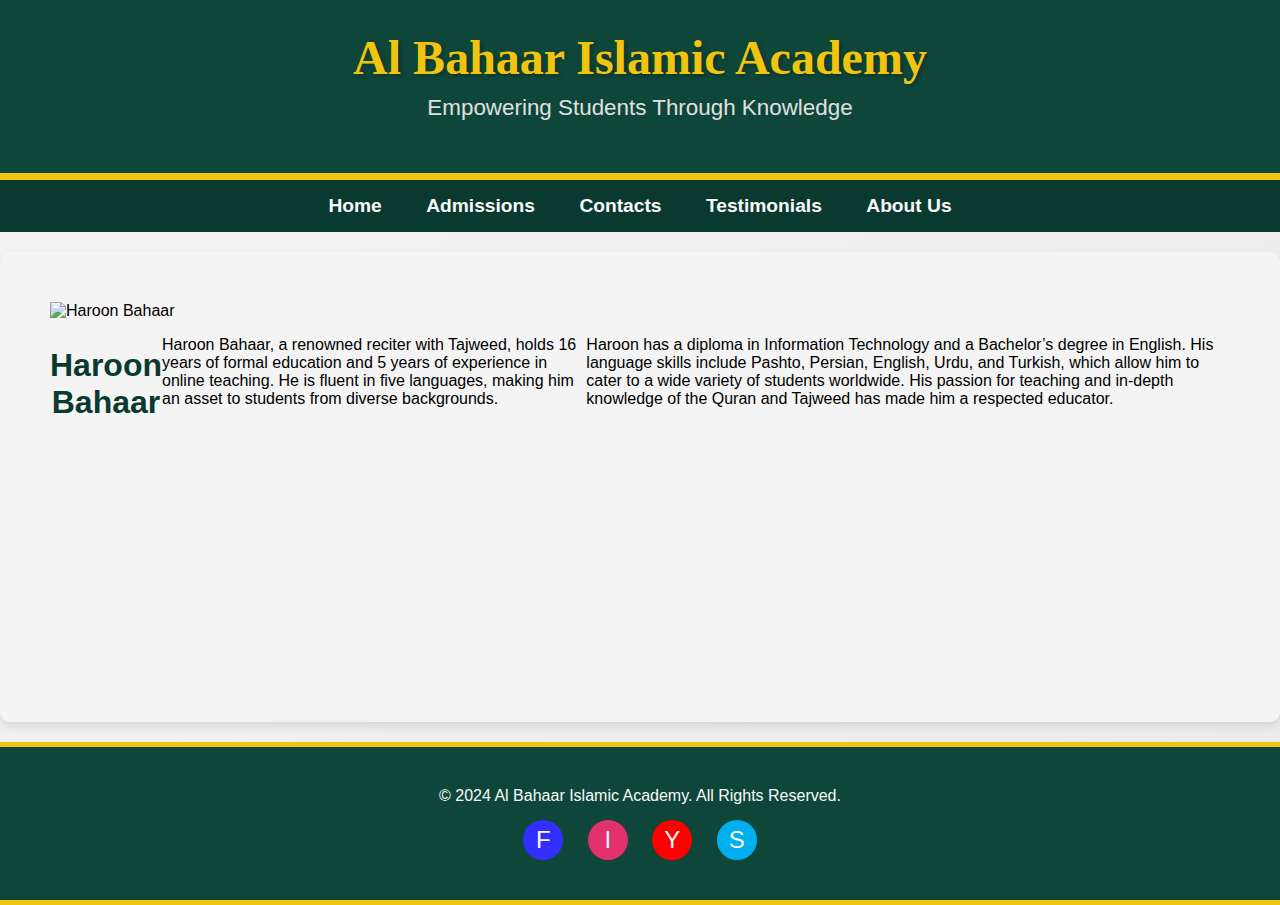
==== about.html @ 7580d73e "Add files via upload" ====
<!DOCTYPE html>
<html lang="en">
<head>
    <meta charset="UTF-8">
    <meta name="viewport" content="width=device-width, initial-scale=1.0">
    <title>About Us - Al Bahaar Islamic Academy</title>
    <link rel="stylesheet" href="styles.css"> <!-- Link to your main CSS file -->
    <link rel="stylesheet" href="about.css"> <!-- Link to about-specific CSS -->
</head>
<body>
    <header>
        <h1>Al Bahaar Islamic Academy</h1>
        <p>Empowering Students Through Knowledge</p>
    </header>

    <nav>
        <a href="index.html">Home</a>
        <a href="admissions.html">Admissions</a>
        <a href="contacts.html">Contacts</a>
        <a href="testimonials.html">Testimonials</a>
        <a href="about.html">About Us</a>
    </nav>
    <main>
        <section id="about-section" class="about-container">
            <div class="about-image">
                <img src="path/to/haroon-bahaar.jpg" alt="Haroon Bahaar" />
            </div>
            <div class="about-content">
                <h2>Haroon Bahaar</h2>
                <p>Haroon Bahaar, a renowned reciter with Tajweed, holds 16 years of formal education and 5 years of experience in online teaching. He is fluent in five languages, making him an asset to students from diverse backgrounds.</p>
                <p>Haroon has a diploma in Information Technology and a Bachelor’s degree in English. His language skills include Pashto, Persian, English, Urdu, and Turkish, which allow him to cater to a wide variety of students worldwide. His passion for teaching and in-depth knowledge of the Quran and Tajweed has made him a respected educator.</p>
            </div>
        </section>
    </main>
    

    
    <footer>
        <p>&copy; 2024 Al Bahaar Islamic Academy. All Rights Reserved.</p>
        <div class="social-icons">
            <a href="https://www.facebook.com" class="facebook" title="Facebook">F</a>
            <a href="https://www.instagram.com" class="instagram" title="Instagram">I</a>
            <a href="https://www.youtube.com" class="youtube" title="YouTube">Y</a>
            <a href="https://www.skype.com" class="skype" title="Skype">S</a>
        </div>
    </footer>
    <script src="about.js"></script>
   
</body>
</html>
---- styles.css ----
/* General Styles */
body {
    font-family: 'Roboto', sans-serif;
    margin: 0;
    padding: 0;
    background: linear-gradient(to bottom right, #f4f4f4, #eaeaea);
    display: flex;
    flex-direction: column;
    min-height: 100vh;
}

/* my Style Header */
header {
    background: #0e473a; /* Dark green, symbolic in Islamic cultures */
    color: #f9f9f9;
    padding: 30px 0;
    text-align: center;
    border-bottom: 5px solid #f1c40f; /* Golden accent */
    background-image: url('islamic-pattern.png'); /* You can use a subtle geometric Islamic pattern */
    background-size: cover;
}

header h1 {
    margin: 0;
    font-size: 3rem;
    color: #f1c40f; /* Golden accent */
    font-family: 'Amiri', serif; /* A classic Arabic-inspired font */
    text-shadow: 2px 2px 4px rgba(0, 0, 0, 0.3);
}

header p {
    font-size: 1.4rem;
    color: #e0e0e0; /* Soft white/grey for subtitle */
    font-family: 'Poppins', sans-serif;
    margin-top: 10px;
}

/* my Style Navigation */
nav {
    background: #0a3a2f; /* Darker green to complement the header */
    text-align: center;
    padding: 15px 0;
    border-top: 2px solid #f1c40f; /* Golden accent */
}

nav a {
    color: #f9f9f9;
    text-decoration: none;
    margin: 0 20px;
    font-size: 1.2rem;
    font-weight: 600;
    transition: color 0.3s ease;
    position: relative;
}

nav a:hover {
    color: #f1c40f;
}

nav a::before {
    content: '';
    position: absolute;
    width: 0%;
    height: 2px;
    bottom: -5px;
    left: 0;
    background-color: #f1c40f;
    transition: all 0.3s ease;
}

nav a:hover::before {
    width: 100%;
}


/* Main Content */
main {
    padding: 30px;
    max-width: 1200px;
    margin: 20px auto;
    background: white;
    border-radius: 10px;
    box-shadow: 0 4px 8px rgba(0, 0, 0, 0.1);
    flex: 1;
}

h2 {
    color: #0a3a2f;
    text-align: center;
    margin-bottom: 20px;
    font-size: 2rem;
}

.course-list {
    display: flex;
    flex-wrap: wrap;
    justify-content: space-between;
}

.course {
    background: #f9f9f9;
    border-radius: 8px;
    box-shadow: 0 2px 5px rgba(0, 0, 0, 0.1);
    margin: 15px;
    padding: 20px;
    flex: 1 1 calc(30% - 30px); /* Responsive item */
    transition: transform 0.3s;
}

.course:hover {
    transform: scale(1.05);
}

.course h3 {
    margin-top: 0;
    color: #0a3a2f;
}

.course p {
    line-height: 1.6;
}

.course button {
    background-color: #322ffc;
    color: white;
    border: none;
    border-radius: 5px;
    padding: 10px 15px;
    cursor: pointer;
    transition: background-color 0.3s;
}

.course button:hover {
    background-color: #322ffc;
}

/* my Style Footer */
footer {
    background: #0e473a; /* Dark green matching the header */
    color: #f9f9f9;
    text-align: center;
    padding: 30px 0;
    border-top: 5px solid #f1c40f; /* Golden accent */
    position: relative;
}

footer p {
    margin: 10px 0;
    font-size: 1rem;
    font-family: 'Poppins', sans-serif;
}

footer .social-icons {
    margin-top: 15px;
}

footer .social-icons a {
    color: #f9f9f9;
    text-decoration: none;
    margin: 0 10px;
    font-size: 1.5rem; /* Larger icon size */
    transition: transform 0.3s ease;
}

footer .social-icons a:hover {
    transform: scale(1.2); /* Slightly enlarge on hover */
}

/* Optional:decorative element at the bottom */
footer::after {
    content: '';
    display: block;
    width: 100%;
    height: 5px;
    background: #f1c40f; /* Golden accent */
    position: absolute;
    bottom: -5px; /* Slightly below the footer */
}


.social-icons {
    margin: 10px 0;
}

.social-icons a {
    display: inline-block;
    width: 40px;
    height: 40px;
    line-height: 40px;
    border-radius: 50%;
    margin: 0 10px;
    background-color: #322ffc;
    color: white;
    font-size: 1.2rem;
    text-align: center;
    text-decoration: none;
    transition: background-color 0.3s ease, transform 0.3s ease;
}

/* Different colors for each social icon */
.social-icons a.facebook {
    background-color: #322ffc;
}

.social-icons a.instagram {
    background-color: #e1306c; 
}

.social-icons a.youtube {
    background-color: #ff0000;
}

.social-icons a.skype {
    background-color: #00aff0;
}

.social-icons a:hover {
    transform: scale(1.1);
    background-color: #f1c40f; /* On hover, change to a gold-like color */
}


/* Responsive Design */
@media (max-width: 768px) {
    .course {
        flex: 1 1 calc(100% - 30px); /* Stack courses on smaller screens */
    }
}
---- about.css ----
/* General Styles for About Page */
main {
    flex: 1; /* Allow main content to expand */
    padding: 50px; /* Ample padding for layout */
    background-color: #f4f4f4; /* Light background color */
    display: flex;
    justify-content: center; /* Center the content */
}

.about-section {
    max-width: 900px; /* Limit width for better readability */
    background: #fff; /* White background for the section */
    padding: 40px; /* Ample padding for spacious feel */
    border-radius: 10px; /* Rounded corners */
    box-shadow: 0 4px 30px rgba(0, 0, 0, 0.15); /* Enhanced shadow for depth */
    text-align: left; /* Align text to the left */
}

.about-section h2 {
    color: #007A8E; /* Dark teal for headings */
    font-size: 2.5em; /* Large heading */
    text-align: center; /* Center-align the heading */
    margin-bottom: 30px; /* Space below the heading */
}

.about-content {
    display: flex; /* Flexbox layout */
    align-items: flex-start; /* Align items to the start */
}

.profile-image {
    flex: 1; /* Image takes 1 part */
    margin-right: 30px; /* Space between image and text */
}

.profile-image img {
    width: 100%; /* Full width for image */
    border-radius: 10px; /* Rounded corners for image */
    box-shadow: 0 4px 15px rgba(0, 0, 0, 0.1); /* Subtle shadow around the image */
}

.about-text {
    flex: 2; /* Text takes 2 parts */
}

.about-text h3 {
    color: #005A63; /* Darker teal for subheadings */
    font-size: 1.8em; /* Large subheading */
    margin-bottom: 15px; /* Space below subheading */
}

.about-text p {
    color: #333; /* Dark gray for text */
    font-size: 1.2em; /* Slightly larger text for readability */
    line-height: 1.6; /* Comfortable line height */
    margin-bottom: 20px; /* Space between paragraphs */
}

/* Responsive Design */
@media (max-width: 768px) {
    .about-content {
        flex-direction: column; /* Stack elements vertically on smaller screens */
    }

    .profile-image {
        margin-bottom: 20px; /* Add space below image when stacked */
    }

    .about-section {
        padding: 20px; /* Reduce padding on smaller screens */
    }
}
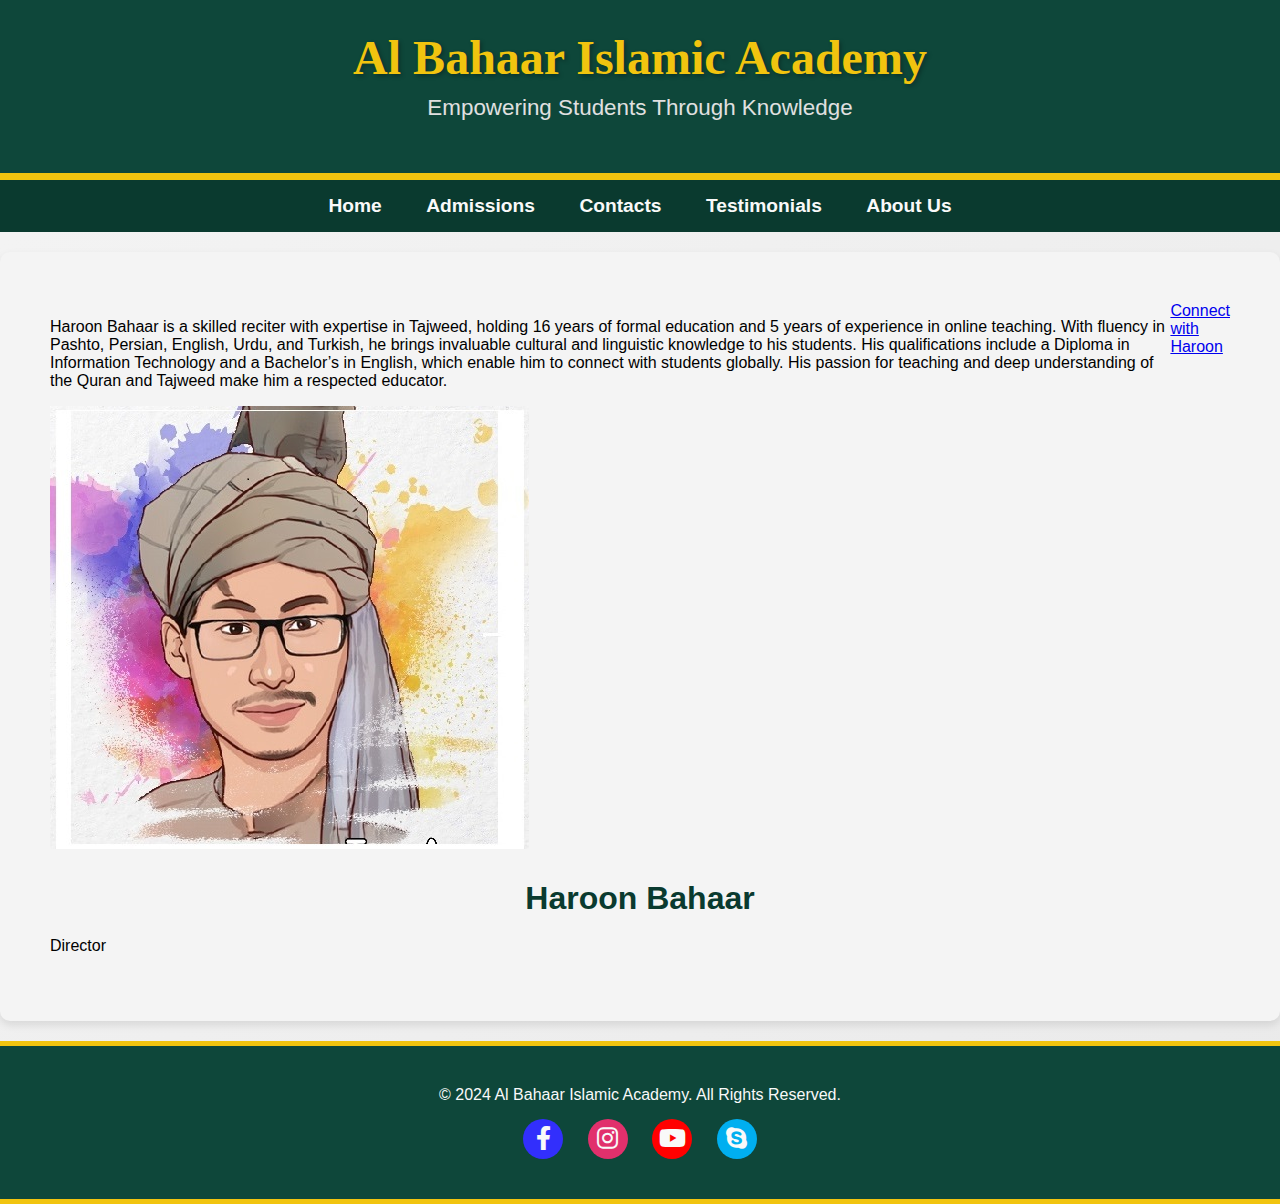
==== commit 9bd37e22: "Update about.html" ====
--- a/about.html
+++ b/about.html
@@ -4,8 +4,11 @@
     <meta charset="UTF-8">
     <meta name="viewport" content="width=device-width, initial-scale=1.0">
     <title>About Us - Al Bahaar Islamic Academy</title>
-    <link rel="stylesheet" href="styles.css"> <!-- Link to your main CSS file -->
+    <link rel="stylesheet" href="styles.css"> <!-- Link to my main CSS file -->
     <link rel="stylesheet" href="about.css"> <!-- Link to about-specific CSS -->
+    <link rel="stylesheet" href="https://cdnjs.cloudflare.com/ajax/libs/font-awesome/6.0.0-beta3/css/all.min.css">   
+  
+</head>
 </head>
 <body>
     <header>
@@ -20,31 +23,35 @@
         <a href="testimonials.html">Testimonials</a>
         <a href="about.html">About Us</a>
     </nav>
-    <main>
+   <main>
         <section id="about-section" class="about-container">
-            <div class="about-image">
-                <img src="path/to/haroon-bahaar.jpg" alt="Haroon Bahaar" />
+            <div class="about-content">
+                <p class="about-description">
+                    Haroon Bahaar is a skilled reciter with expertise in Tajweed, holding 16 years of formal education and 5 years of experience in online teaching. With fluency in Pashto, Persian, English, Urdu, and Turkish, he brings invaluable cultural and linguistic knowledge to his students. His qualifications include a Diploma in Information Technology and a Bachelor’s in English, which enable him to connect with students globally. His passion for teaching and deep understanding of the Quran and Tajweed make him a respected educator.
+                </p>
+                <a href="https://www.instagram.com/haroon_al_bahaar_46/" class="cta-button" target="_blank">Connect with Haroon</a>
             </div>
-            <div class="about-content">
+            <div class="right-content">
+                <div class="about-image">
+                    <img src="images/1695571482002.jpg" alt="Haroon Bahaar">
+                </div>
                 <h2>Haroon Bahaar</h2>
-                <p>Haroon Bahaar, a renowned reciter with Tajweed, holds 16 years of formal education and 5 years of experience in online teaching. He is fluent in five languages, making him an asset to students from diverse backgrounds.</p>
-                <p>Haroon has a diploma in Information Technology and a Bachelor’s degree in English. His language skills include Pashto, Persian, English, Urdu, and Turkish, which allow him to cater to a wide variety of students worldwide. His passion for teaching and in-depth knowledge of the Quran and Tajweed has made him a respected educator.</p>
+                <p class="about-title">Director</p>
             </div>
         </section>
     </main>
     
 
-    
     <footer>
         <p>&copy; 2024 Al Bahaar Islamic Academy. All Rights Reserved.</p>
         <div class="social-icons">
-            <a href="https://www.facebook.com" class="facebook" title="Facebook">F</a>
-            <a href="https://www.instagram.com" class="instagram" title="Instagram">I</a>
-            <a href="https://www.youtube.com" class="youtube" title="YouTube">Y</a>
-            <a href="https://www.skype.com" class="skype" title="Skype">S</a>
+            <a href="https://www.facebook.com" class="facebook" title="Facebook" target="_blank"><i class="fab fa-facebook-f"></i></a>
+            <a href="https://www.instagram.com/haroon_al_bahaar_46/" class="instagram" title="Instagram" target="_blank"><i class="fab fa-instagram"></i></a>
+            <a href="https://youtube.com/@askargamerz?si=JVFSfQEIPu4Yv6ZY" class="youtube" title="YouTube" target="_blank"><i class="fab fa-youtube"></i></a>
+            <a href="skype:live:.cid.4803873d525b925?chat" class="skype" title="Skype" target="_blank"><i class="fab fa-skype"></i></a>
         </div>
     </footer>
-    <script src="about.js"></script>
+
    
 </body>
 </html>
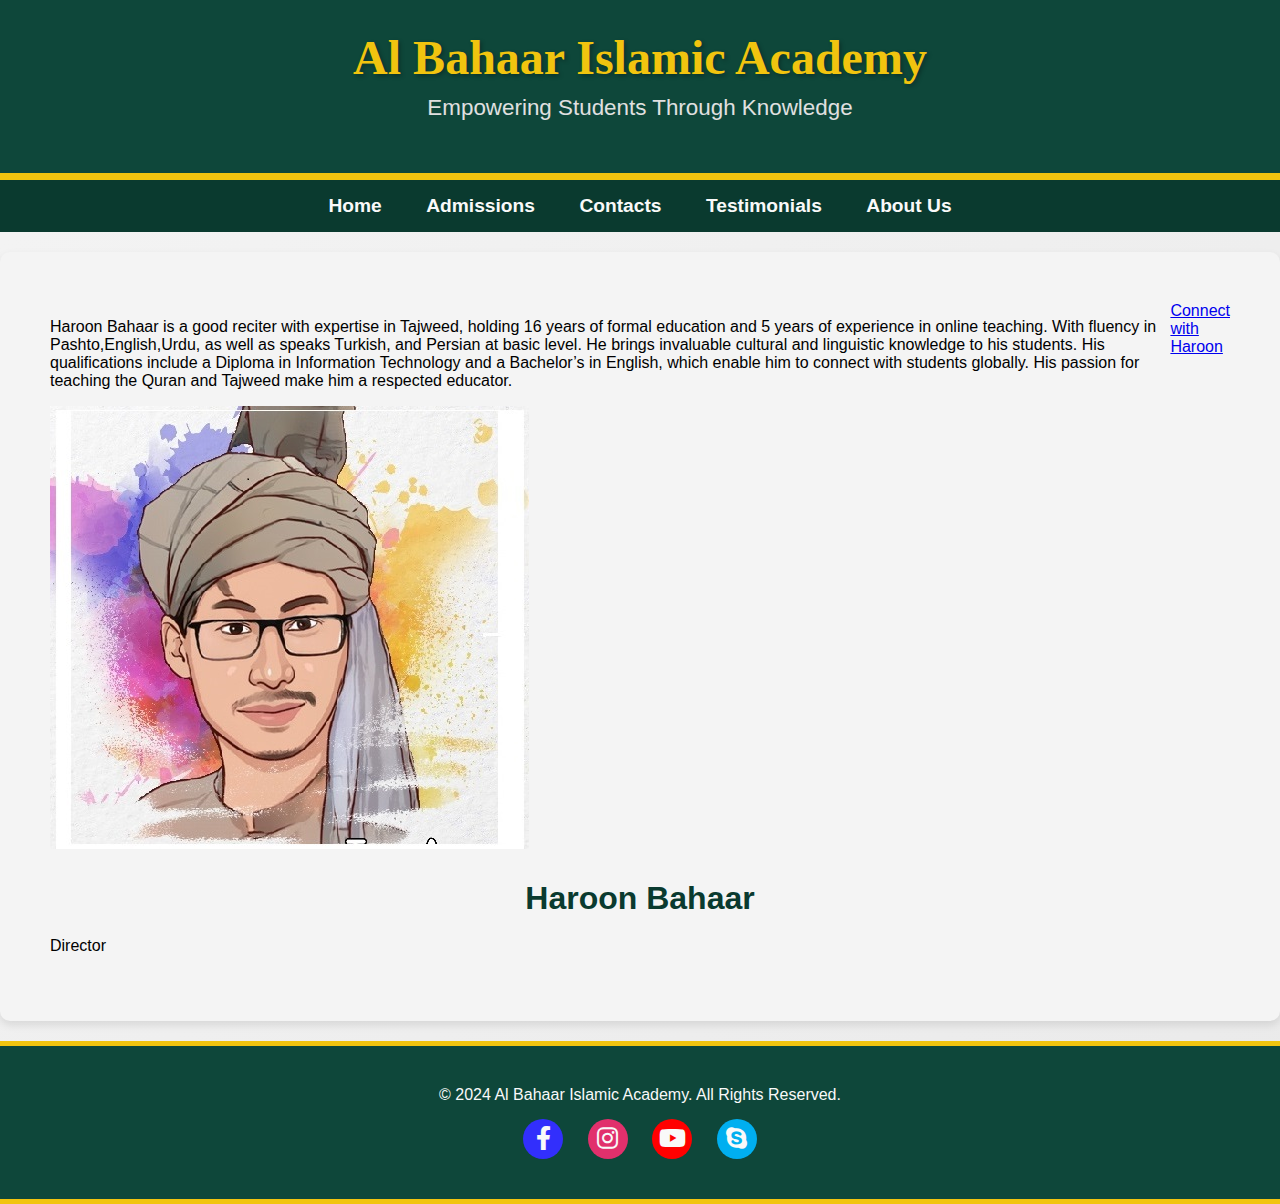
==== commit 19b66d6e: "Update about.html" ====
--- a/about.html
+++ b/about.html
@@ -8,7 +8,6 @@
     <link rel="stylesheet" href="about.css"> <!-- Link to about-specific CSS -->
     <link rel="stylesheet" href="https://cdnjs.cloudflare.com/ajax/libs/font-awesome/6.0.0-beta3/css/all.min.css">   
   
-</head>
 </head>
 <body>
     <header>
@@ -27,7 +26,7 @@
         <section id="about-section" class="about-container">
             <div class="about-content">
                 <p class="about-description">
-                    Haroon Bahaar is a skilled reciter with expertise in Tajweed, holding 16 years of formal education and 5 years of experience in online teaching. With fluency in Pashto, Persian, English, Urdu, and Turkish, he brings invaluable cultural and linguistic knowledge to his students. His qualifications include a Diploma in Information Technology and a Bachelor’s in English, which enable him to connect with students globally. His passion for teaching and deep understanding of the Quran and Tajweed make him a respected educator.
+                    Haroon Bahaar is a good reciter with expertise in Tajweed, holding 16 years of formal education and 5 years of experience in online teaching. With fluency in Pashto,English,Urdu, as well as speaks Turkish, and Persian at basic level.  He brings invaluable cultural and linguistic knowledge to his students. His qualifications include a Diploma in Information Technology and a Bachelor’s in English, which enable him to connect with students globally. His passion for teaching the Quran and Tajweed make him a respected educator.
                 </p>
                 <a href="https://www.instagram.com/haroon_al_bahaar_46/" class="cta-button" target="_blank">Connect with Haroon</a>
             </div>
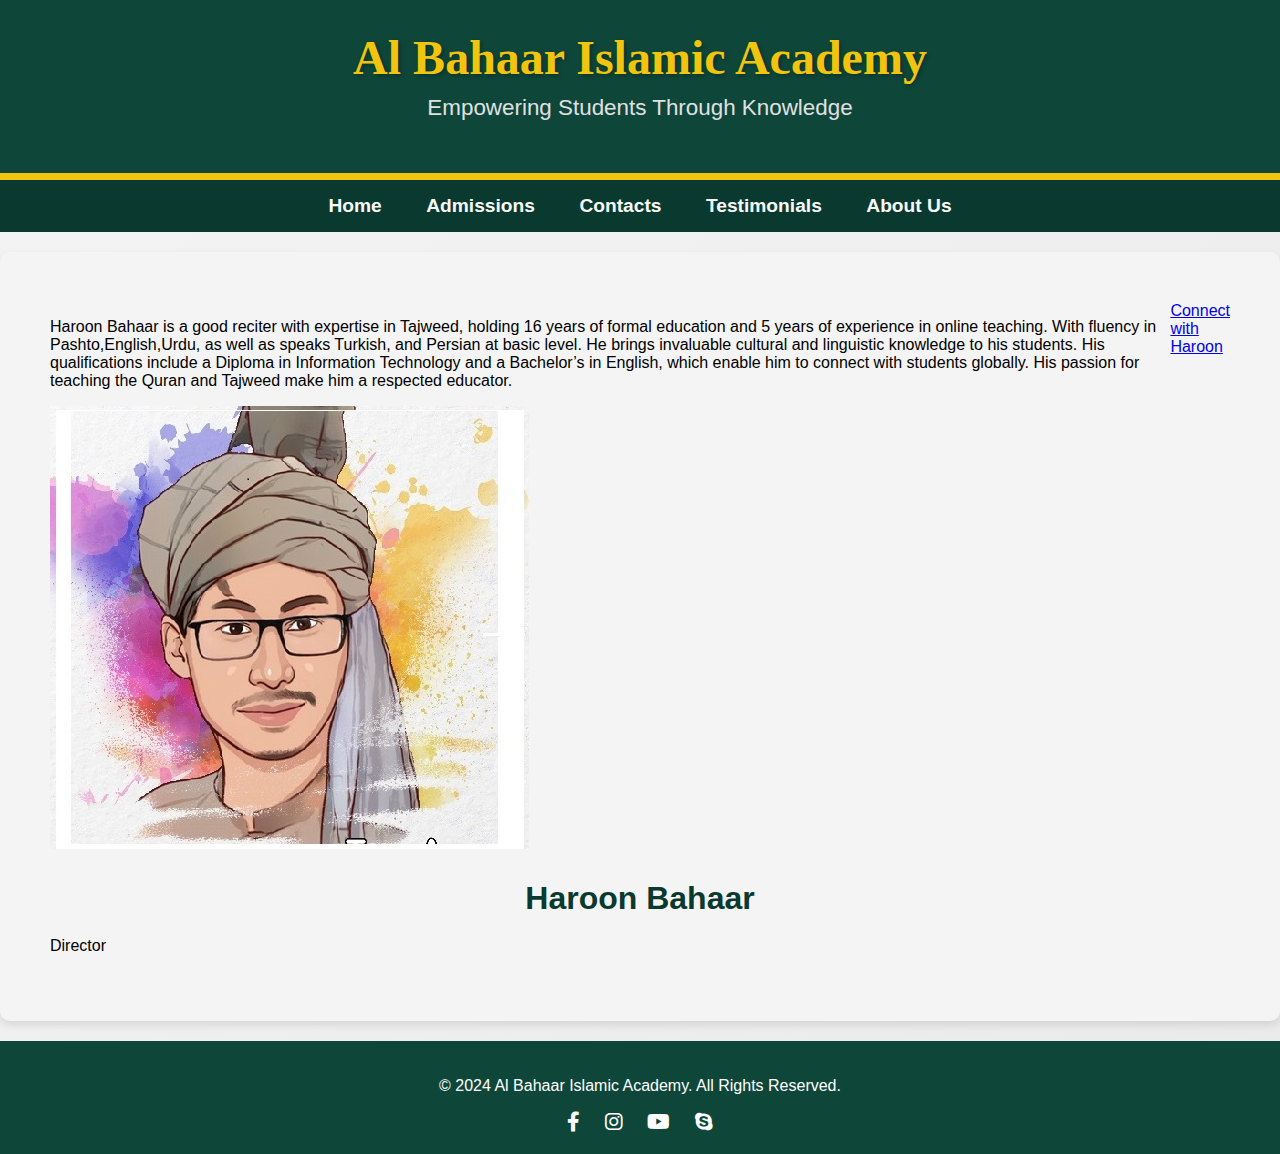
==== commit 89d0c43a: "Update about.html" ====
--- a/about.html
+++ b/about.html
@@ -51,6 +51,6 @@
         </div>
     </footer>
 
-   
+   <script src="main.js"></script>
 </body>
 </html>
--- a/styles.css
+++ b/styles.css
@@ -124,8 +124,8 @@
     background-color: #322ffc;
     color: white;
     border: none;
-    border-radius: 5px;
-    padding: 10px 15px;
+    border-radius: 4px;
+    padding: 8px 10px;
     cursor: pointer;
     transition: background-color 0.3s;
 }
@@ -136,89 +136,28 @@
 
 /* my Style Footer */
 footer {
-    background: #0e473a; /* Dark green matching the header */
-    color: #f9f9f9;
     text-align: center;
-    padding: 30px 0;
-    border-top: 5px solid #f1c40f; /* Golden accent */
-    position: relative;
-}
-
-footer p {
-    margin: 10px 0;
-    font-size: 1rem;
-    font-family: 'Poppins', sans-serif;
-}
-
-footer .social-icons {
-    margin-top: 15px;
-}
-
-footer .social-icons a {
-    color: #f9f9f9;
-    text-decoration: none;
-    margin: 0 10px;
-    font-size: 1.5rem; /* Larger icon size */
-    transition: transform 0.3s ease;
-}
-
-footer .social-icons a:hover {
-    transform: scale(1.2); /* Slightly enlarge on hover */
-}
-
-/* Optional:decorative element at the bottom */
-footer::after {
-    content: '';
-    display: block;
-    width: 100%;
-    height: 5px;
-    background: #f1c40f; /* Golden accent */
-    position: absolute;
-    bottom: -5px; /* Slightly below the footer */
-}
-
-
-.social-icons {
-    margin: 10px 0;
+    padding: 20px;
+    background-color: #0e473a;
+    color: #fff;
 }
 
 .social-icons a {
-    display: inline-block;
-    width: 40px;
-    height: 40px;
-    line-height: 40px;
-    border-radius: 50%;
+    color: #fff;
+    font-size: 20px;
     margin: 0 10px;
-    background-color: #322ffc;
-    color: white;
-    font-size: 1.2rem;
-    text-align: center;
     text-decoration: none;
-    transition: background-color 0.3s ease, transform 0.3s ease;
-}
-
-/* Different colors for each social icon */
-.social-icons a.facebook {
-    background-color: #322ffc;
-}
-
-.social-icons a.instagram {
-    background-color: #e1306c; 
-}
-
-.social-icons a.youtube {
-    background-color: #ff0000;
-}
-
-.social-icons a.skype {
-    background-color: #00aff0;
+    transition: color 0.3s ease;
 }
 
 .social-icons a:hover {
-    transform: scale(1.1);
-    background-color: #f1c40f; /* On hover, change to a gold-like color */
+    color: #00acee; /* You can adjust colors for each platform if desired */
 }
 
+.social-icons a.facebook:hover { color: #3b5998; }
+.social-icons a.instagram:hover { color: #e4405f; }
+.social-icons a.youtube:hover { color: #FF0000; }
+.social-icons a.skype:hover { color: #00aff0; }
 
 /* Responsive Design */
 @media (max-width: 768px) {
